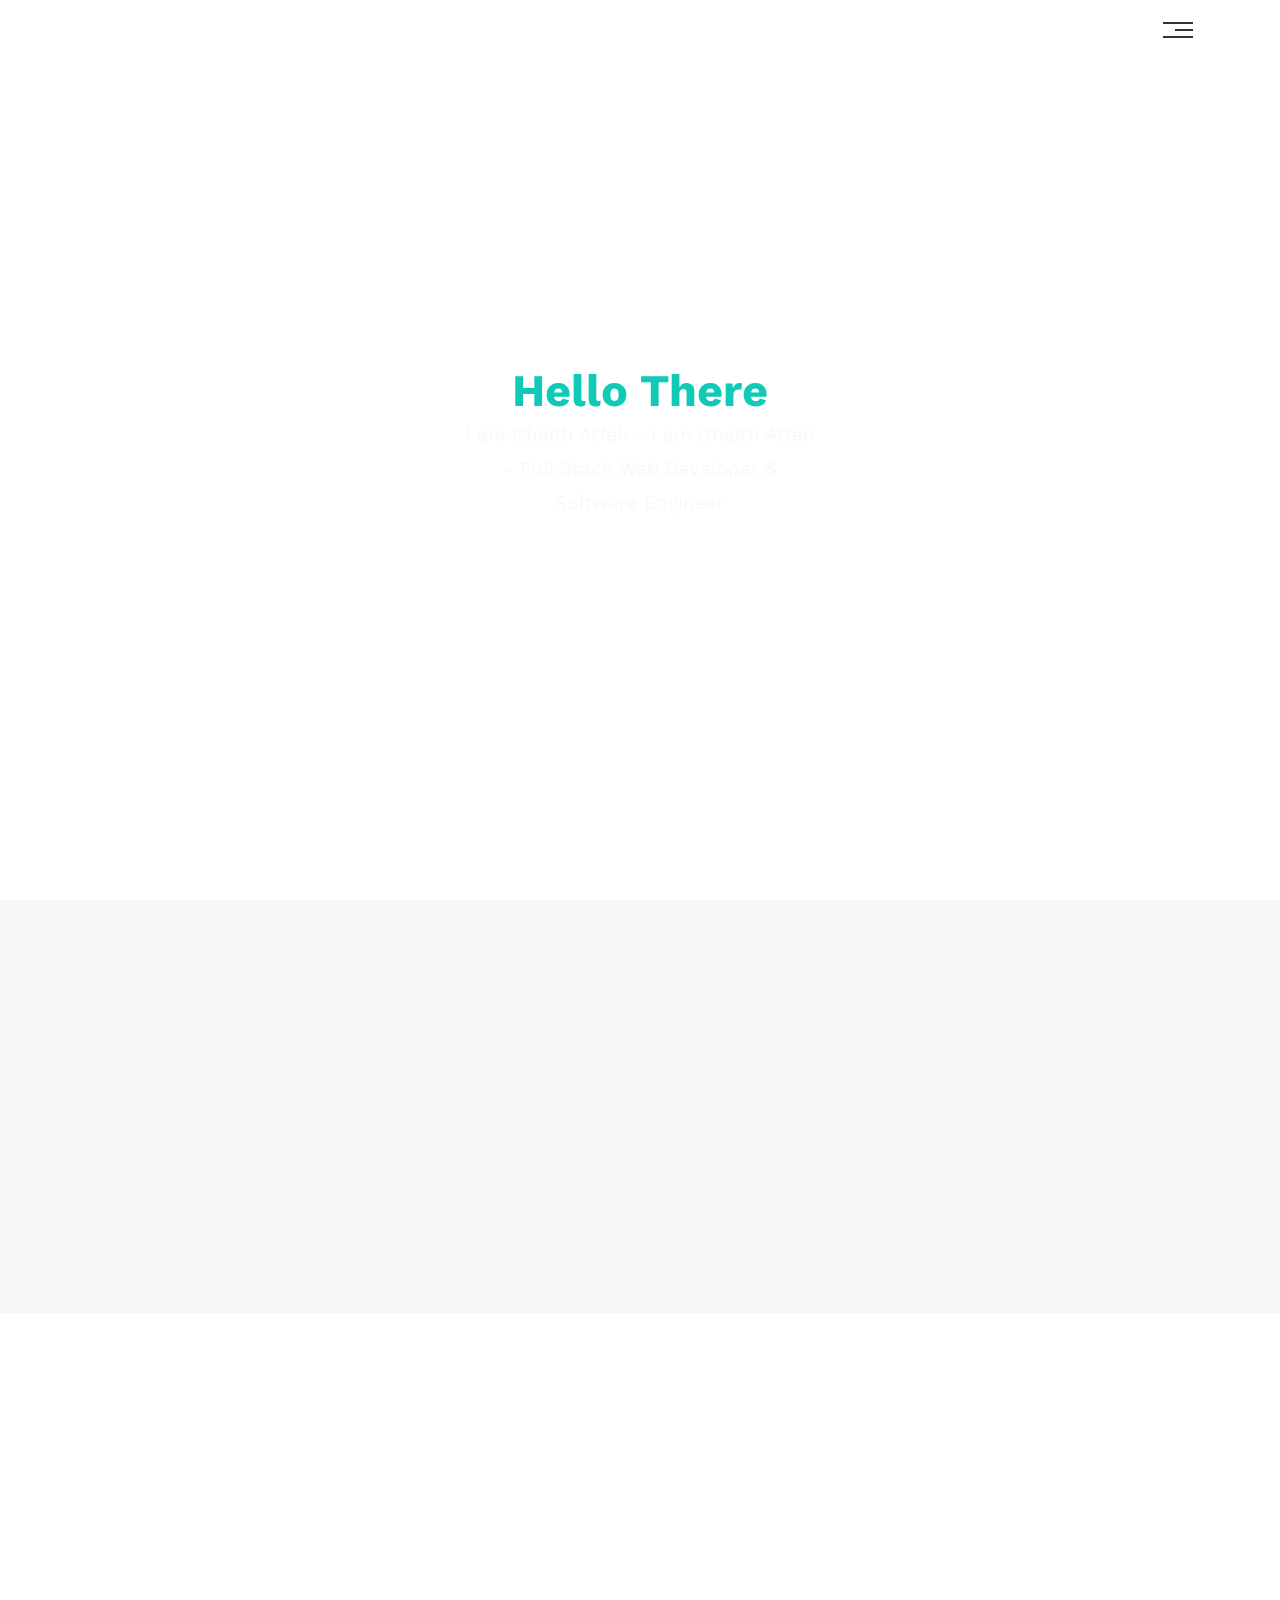
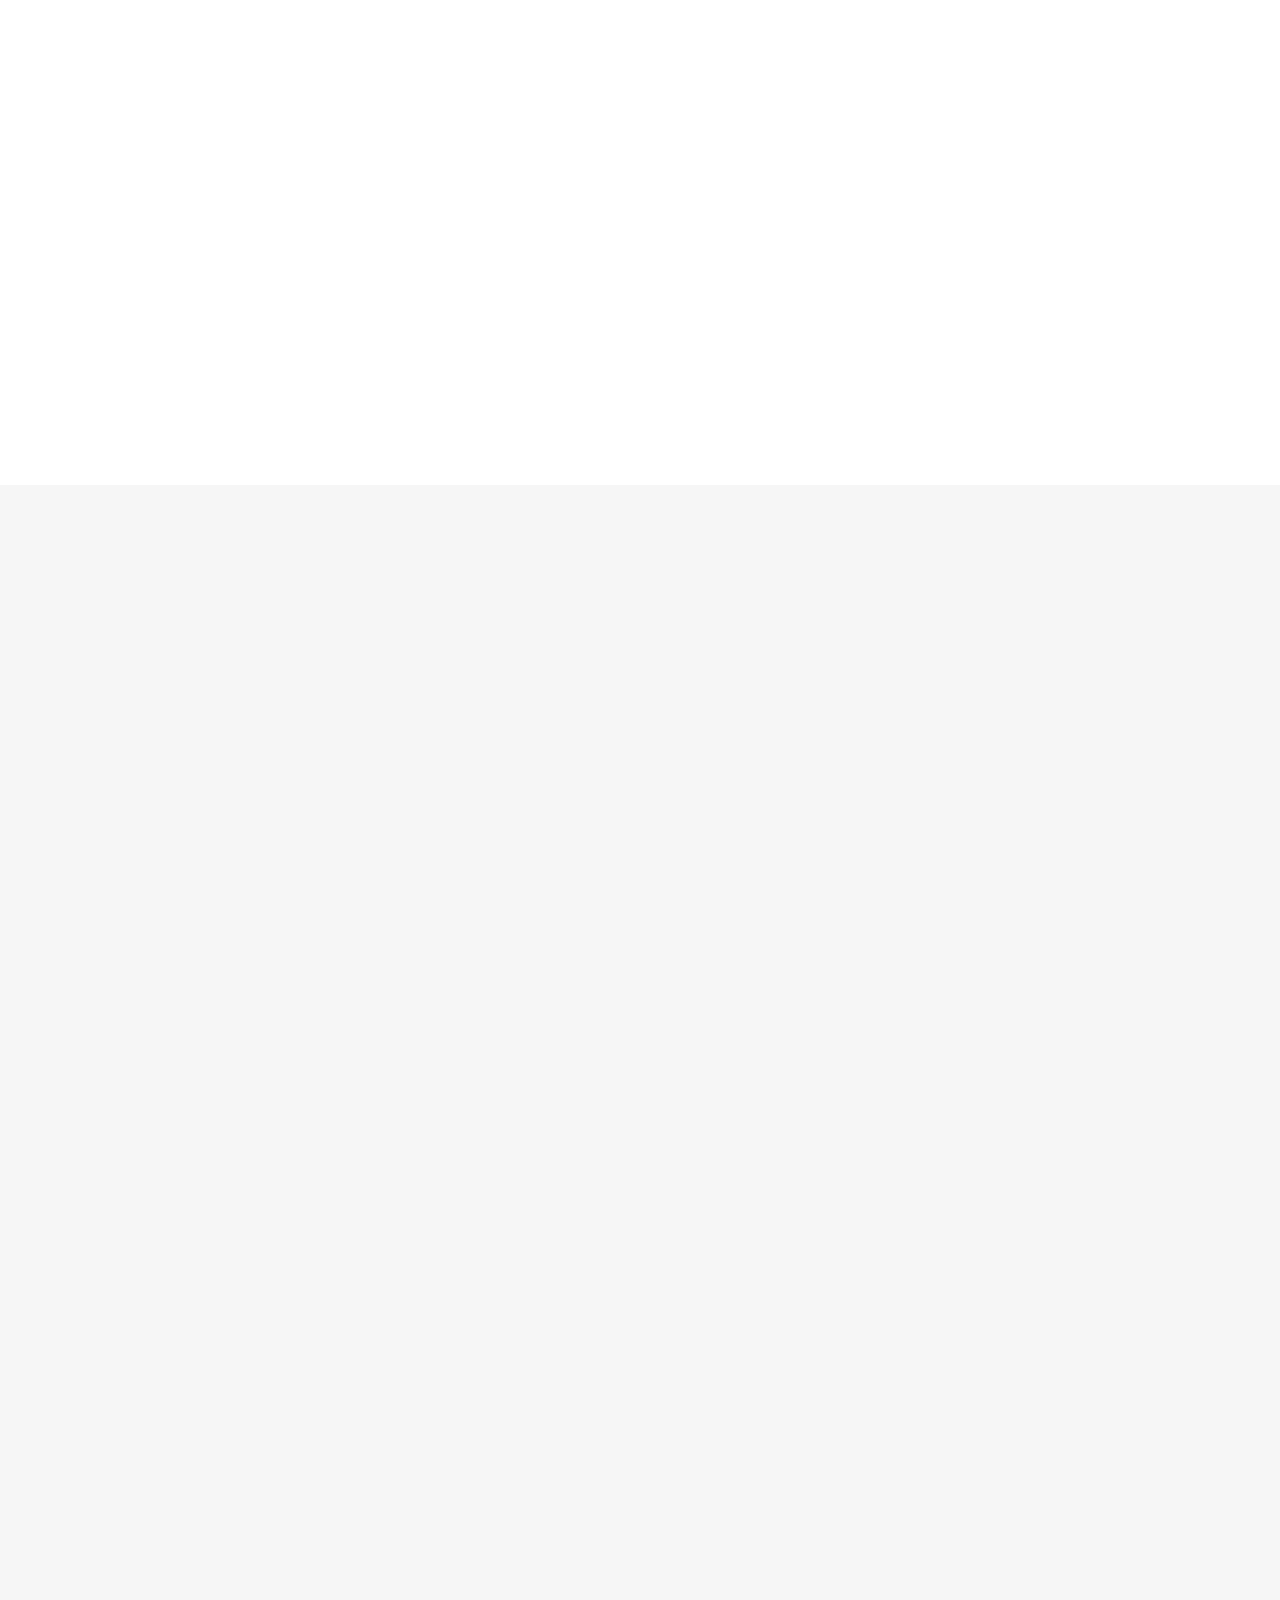
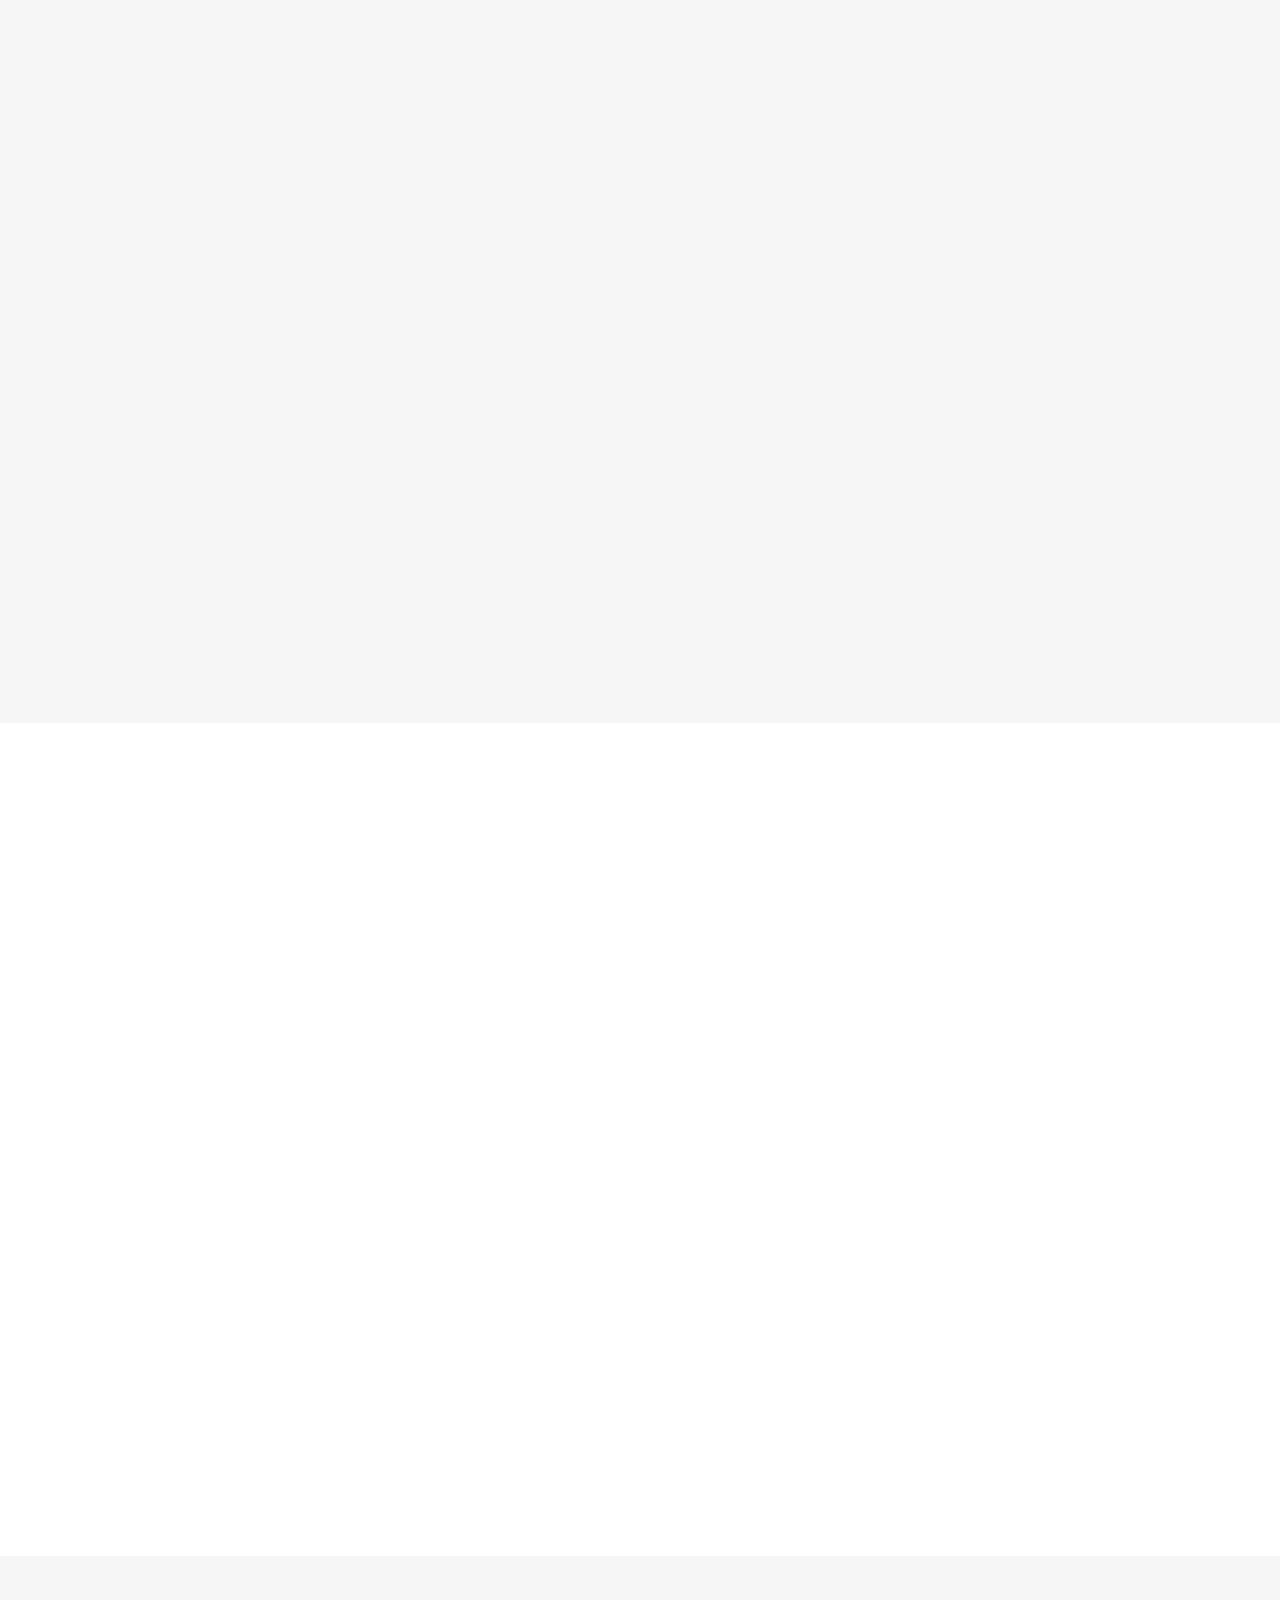
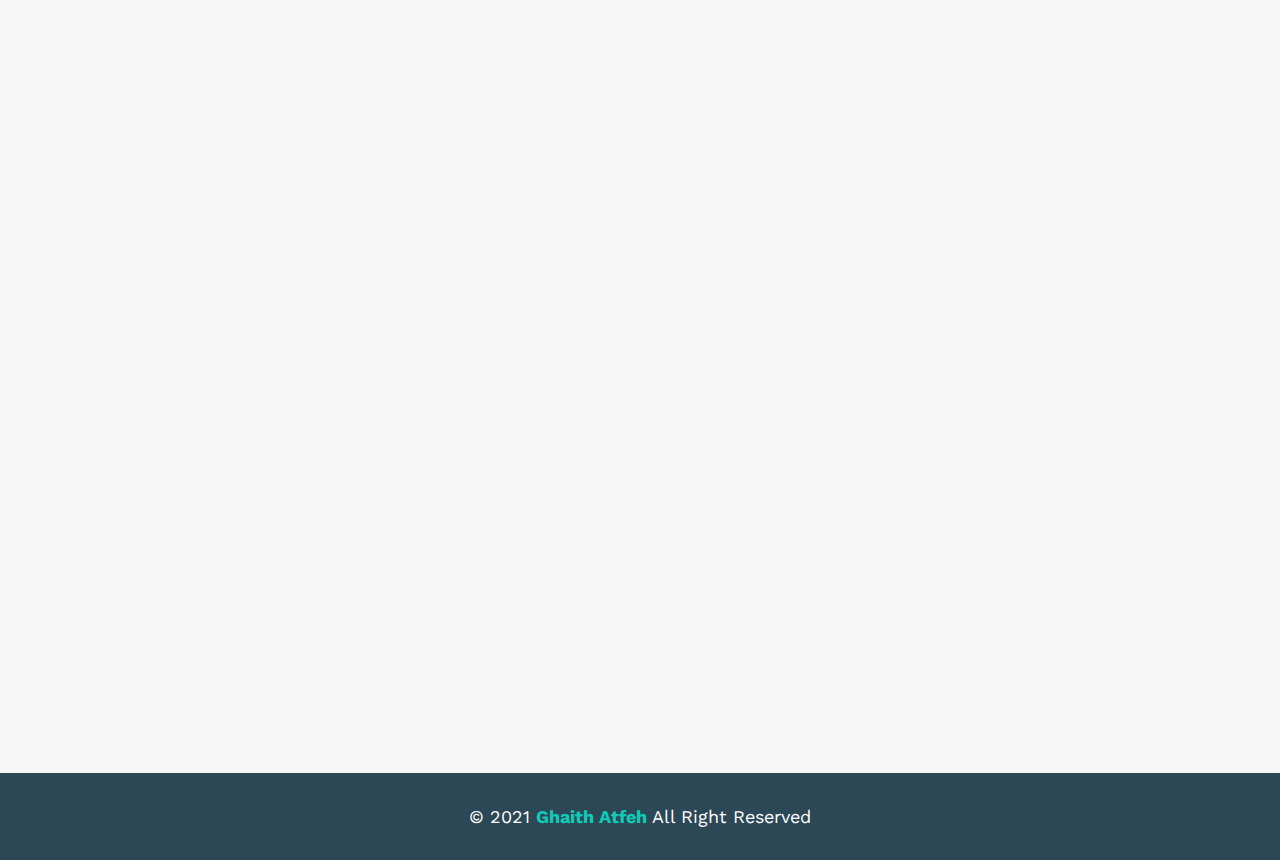
==== index.html @ ef1f1755 "Update index.html" ====
<!DOCTYPE html>
<html lang="en">

<head>
    <meta charset="UTF-8" />
    <meta http-equiv="X-UA-Compatible" content="IE=edge" />
    <meta name="viewport" content="width=device-width, initial-scale=1.0" />
    <title>Ghaith | Profile</title>
    <!-- Bootstrap -->
    <link href="https://cdn.jsdelivr.net/npm/bootstrap@5.1.3/dist/css/bootstrap.min.css" rel="stylesheet">
    <!-- css -->
    <link rel="stylesheet" href="css/stylesheet.css" />
    <!-- render -->
    <link rel="stylesheet" href="css/normalize.css" />
    <!-- font awesome library -->
    <link rel="stylesheet" href="css/all.min.css" />
    <!-- Google Fonts -->
    <link rel="preconnect" href="https://fonts.gstatic.com" />
    <link rel="preconnect" href="https://fonts.googleapis.com">
    <link href="https://fonts.googleapis.com/css2?family=Work+Sans:wght@200;300;400;500;600;700;800&display=swap"
        rel="stylesheet" />
    <link href="https://fonts.googleapis.com/css2?family=Almarai:wght@300;400&display=swap" rel="stylesheet">
    <!-- Google Fonts -->
    <link rel="stylesheet" href="https://unpkg.com/aos@next/dist/aos.css" />
</head>

<body>
    <!-- Loading animation -->
    <div class="loading-animation">
        <div>
            <div></div>
            <div></div>
            <div></div>
        </div>
    </div>
    <!-- Loading animation -->

    <!-- start header -->
    <div class="header" data-aos="fade-down">
        <div class="container">
            <a href="#top" style="height:30px"><img src="images/logo.svg" alt="" class="logo" /></a>
            <div class="links">
                <span class="icone">
                    <span></span>
                    <span id="secSpan"></span>
                    <span></span>
                </span>
                <ul>
                    <li><a href="#services">Services</a></li>
                    <li><a href="#portfolio">Protofolio</a></li>
                    <li><a href="#about">About</a></li>
                    <li><a href="#contact">Contact</a></li>
                </ul>
            </div>
        </div>
        <span class="progress-bar"></span>
    </div>
    <!-- end header -->

    <!-- start landing -->
    <div class="landing">
        <div class="intro-text">
            <h1 data-aos="fade-left">Hello There</h1>
            <p data-aos="fade-right">I am Ghaith Atfeh - I am Ghaith Atfeh - Full Stack Web Developer & Software Engineer</p>
        </div>
    </div>
    <!-- end landing -->
    <!-- start features -->
    <div class="features">
        <div class="container">
            <div class="feat" data-aos="fade-right">
                <i class="fas fa-magic fa-3x"></i>
                <h3>Tell Me Your Idea</h3>
                <p>
                    I Would Love To Value Your Ideas !<br>
                    contact me and you would be a part of me mission.
                </p>
            </div>
            <div class="feat" data-aos="fade-up">
                <i class="fas fa-gem fa-3x"></i>
                <h3>I Will Do All The Work</h3>
                <p>
                    All you have to do is give me the beginning of the work and I will give you the end.
                </p>
            </div>
            <div class="feat" data-aos="fade-left">
                <i class="fas fa-globe-asia fa-3x"></i>
                <h3>Your Product is Worldwide</h3>
                <p>
                    Go global with your new product and grow for the better.
                </p>
            </div>
        </div>
    </div>
    <!-- end features -->

    <!-- start services -->
    <div class="services" id="services">
        <div class="container">
            <h2 class="special-heading" data-aos="fade-up">Services</h2>
            <p data-aos="fade-up" data-aos-delay="300">Don't be busy, be productive</p>
            <div class="services-container">
                <div class="col">
                    <!-- start service -->
                    <div class="srv" data-aos="fade-right">
                        <i class="fas fa-palette fa-3x"></i>
                        <div class="text">
                            <h3>Graphic Design</h3>
                            <p>
                                Graphic design is the process of visual communication and
                                problem-solving using one or more of typography, photography
                                and illustration.
                            </p>
                        </div>
                    </div>
                    <!-- end service -->
                    <!-- start service -->
                    <div class="srv" data-aos="fade-left">
                        <i class="fab fa-android fa-3x"></i>
                        <!-- <i class="fas fa-gem fa-3x"></i> -->
                        <div class="text">
                            <h3>Android Development</h3>
                            <p>
                                process by which applications are created for devices running the Android operating
                                system.
                            </p>
                        </div>
                    </div>
                    <!-- end service -->
                </div>
                <div class="col">
                    <!-- start service -->
                    <div class="srv" data-aos="fade-right">
                        <i class="fas fa-vector-square"></i>
                        <div class="text">
                            <h3>Web Design</h3>
                            <p>
                                Web design encompasses many different skills and disciplines
                                in the production and maintenance of websites.
                            </p>
                        </div>
                    </div>
                    <!-- end service -->
                    <!-- start service -->
                    <div class="srv" data-aos="fade-left">
                        <i class="fas fa-pencil-ruler"></i>
                        <div class="text">
                            <h3>Web Development</h3>
                            <p>
                                Web development is a broad term for the work involved in
                                developing a web site for the Internet or an intranet.
                            </p>
                        </div>
                    </div>
                    <!-- end service -->
                </div>
                <div class="image" data-aos="zoom-out">
                    <img src="images/services.jpg" alt="" />
                </div>
            </div>
        </div>
    </div>
    <!-- end services -->

    <!-- start portfolio -->
    <div class="portfolio" id="portfolio">
        <div class="container">
            <h2 class="special-heading" data-aos="fade-up">Portfolio</h2>
            <p data-aos="fade-up" data-aos-delay="300">If you do it right, it will last forever.</p>
            <div class="portfolio-container" data-aos="zoom-in">
                <a class="project" href="https://iqch.org" target="_blank">
                    <img src="images/portfolio4.jpg" alt="project image" style="object-position: right;" />
                    <h3 style="font-family: 'Almarai', sans-serif;">جمعية الصداقة العراقية الصينية</h3>
                    <p>
                        Website with full control over the content through the dashboard, I developed the front end of
                        it and participated in
                        the development of the back end..
                    </p>
                </a>
                <a class="project" href="https://ghaithatfeh.github.io/crisper/" target="_blink">
                    <img src="images/crisper.jpg" alt="project image" />
                    <h3>Crisper Restaurant</h3>
                    <p>
                        I developed this website for restaurant in KSA, Technologies used: HTML, CSS, Bootstrap 5,
                        JavaScript and Jquery in Frontend, PHP and mySQL in Backend.
                    </p>
                </a>
                <a class="project" href="#">
                    <img src="images/portfolio3.jpg" alt="project image" />
                    <h3>Morsbach Maschinenbau GmbH</h3>
                    <p>
                        Website for a mechanical company, full control of the content through the dashboard, displaying
                        products and send orders, I designed and developed for the frontend and backend.
                    </p>
                </a>
                <a class="project" href="https://ghaithatfeh.github.io/kasper-template/" target="_blank">
                    <img src="images/kasper-templet.jpg" alt="project image" />
                    <h3>Kasper Template</h3>
                    <p>
                        HTML & CSS Template for company specialized in software and design services.
                    </p>
                </a>
                <a class="project" href="https://ghaithatfeh.github.io/galaxy/" target="_blink">
                    <img src="images/galaxy.jpg" alt="project image" />
                    <h3>Galaxy Chocolate Template</h3>
                    <p>
                        Template for Chocolate Factory, multi pages and responsive design, using
                        HTML/CSS/Bootstrap 3/JavaScript.
                    </p>
                </a>
                <a class="project" href="#" data-bs-toggle="modal" data-bs-target="#img-modal">
                    <img src="images/certification3.png" alt="project image" />
                    <h3 style="line-height: 1.5;">Certificate Of Appreciation</h3>
                    <p>
                        Certificate of appreciation from the Alawael company I work for as a front-end developer
                    </p>
                </a>
                <a class="project" href="https://www.freecodecamp.org/certification/ghaith-atfeh/responsive-web-design"
                    target="_blink">
                    <img src="images/certification1.jpg" alt="project image" />
                    <h3 style="line-height: 1.5;">Responsive Web Design Certification</h3>
                    <p>
                        Developer Certification, representing approximately 300 hours of coursework.
                    </p>
                </a>
                <a class="project"
                    href="https://www.freecodecamp.org/certification/ghaith-atfeh/javascript-algorithms-and-data-structures"
                    target="_blink">
                    <img src="images/certification2.jpg" alt="project image" />
                    <h3 style="line-height: 1.5;">JavaScript Algorithms and Data Structures</h3>
                    <p>
                        Developer Certification, representing approximately 300 hours of coursework.
                    </p>
                </a>
            </div>
        </div>
    </div>
    <!-- end portfolio -->

    <!-- start modal -->
    <div id="img-modal" class="modal fade" tabindex="-1">
        <div class="modal-dialog modal-dialog-centered modal-lg">
            <div class="modal-content">
                <img src="images/certification3.png" alt="project image" />
            </div>
        </div>
    </div>
    <!-- end modal -->

    <!-- start about -->
    <div class="about" id="about">
        <div class="container">
            <div class="special-heading" data-aos="fade-up">About</div>
            <p data-aos="fade-up" data-aos-delay="300">Less is more work</p>
            <div class="about-container">
                <div class="image" data-aos="zoom-out">
                    <img src="images/about.jpg" alt="" />
                </div>
                <div class="text">
                    <p data-aos="fade-up">
                        An ambitious person with high organizational abilities, I am seriously looking for an
                        entrepreneurial job to gain hands-on experience in the IT field, specializing in software
                        development and web development.
                    </p>
                    <hr data-aos="fade-left" />
                    <p data-aos="fade-up">
                        I graduated from Damascus University in the field of information technology, and I
                        gained good experience while working on college projects, Now I work as Full Stack Developer
                        for tow companies, I have good experance in frontend technologies (HTML, CSS, JavaScript,
                        Jquery, Bootstrap, AJAX, ReactJS) and in backend technologies (PHP, mySql, Yii2, Laravel).
                        My next goals are to study a Masters in Web Technologies (MWT) at the Syrian Virtual University
                        (SVU) and develop myself in this field.
                    </p>
                </div>
            </div>
        </div>
    </div>
    <!-- end about -->

    <!-- start contact -->
    <div class="contact" id="contact">
        <div class="container">
            <div class="special-heading" data-aos="fade-up">Contact</div>
            <p data-aos="fade-up" data-aos-delay="300">We are born to create</p>
            <div class="contact-container" data-aos="zoom-in">
                <div class="main">
                    <img src="images/person-blue-shirt.png" alt="." />
                    <div>
                        <h1>Ghaith Atfeh</h1>
                        <p>Full Stack Developer</p>
                    </div>
                    <hr />
                    <a href="https://www.facebook.com/ghaith.atfeh0" target="blank">
                        <p>Facebook</p>
                        <p>ghaith.atfeh0</p>
                    </a>
                    <a href="https://www.linkedin.com/in/ghaith-atfeh/" target="blank">
                        <p>Linkedin</p>
                        <p>ghaith-atfeh</p>
                    </a>
                    <a href="mailto:a89ghaith@gmail.com">
                        <p>Gmail</p>
                        <p>a89ghaith</p>
                    </a>
                </div>
            </div>
        </div>
    </div>
    <!-- end contact -->

    <!-- start footer -->
    <div class="footer">
        © 2021 <span>Ghaith Atfeh</span> All Right Reserved
    </div>
    <!-- end footer -->

    <!-- /////////////////////////////////////////////secrpt -->
    <script src="https://cdn.jsdelivr.net/npm/bootstrap@5.1.3/dist/js/bootstrap.bundle.min.js"></script>
    <script src="https://unpkg.com/aos@next/dist/aos.js"></script>
    <script>
        //animation library
        AOS.init({
            delay: 40,
            duration: 1200,
            easing: 'ease-in-out'
        });

        // progress-bar
        window.onscroll = () => {
            let maxY = document.documentElement.scrollHeight - document.documentElement.clientHeight; // to know how much is max length of full doc.
            let x = document.querySelector('.progress-bar');
            x.style.width = `${(this.scrollY * 100) / maxY}%`;
        }

        //loading-animation
        window.addEventListener("load", () => {
            document.querySelector(".loading-animation").style.display = "none";
            document.documentElement.style.overflowY = "inherit";
        });

        //open minue
        document.querySelector(".links").addEventListener("click", linksClick);
        function linksClick() {
            let displayState = document.querySelector("ul").style.display;
            document.querySelector("ul").style.display = displayState == 'none' ? 'block' : 'none';
            document.querySelector("#secSpan").style.width = displayState == 'none' ? '100%' : '50%';
        }
        document.body.addEventListener("click", bodyClick, true);
        function bodyClick() {
            let displayState = document.querySelector("ul").style.display;
            document.querySelector("ul").style.display = displayState == 'block' ? 'none' : 'none';
            document.querySelector("#secSpan").style.width = displayState == 'block' ? '50%' : '50%';
        }
    </script>
</body>

</html>
---- css/stylesheet.css ----
/* start variables */
:root {
  --main-color: #10cab7;
  --second-color: #2c4755;
}
/* end variables */
/* star global rules */
* {
  -webkit-box-sizing: border-box;
  -moz-box-sizing: border-box;
  box-sizing: border-box;
}
html {
  scroll-behavior: smooth;
  overflow-x: hidden;
  overflow-y: hidden;
}
body {
  font-family: "Work Sans", sans-serif;
  overflow-x: hidden;
}
.container {
  padding-left: 15px;
  padding-right: 15px;
  margin-left: auto;
  margin-right: auto;
}
/* small */
@media (min-width: 768px) {
  .container {
    width: 750px;
  }
}
/* medium */
@media (min-width: 992px) {
  .container {
    width: 970px;
  }
}
/* large */
@media (min-width: 1200px) {
  .container {
    width: 1170px;
  }
}

.special-heading {
  font-size: 100px;
  font-weight: 800;
  text-align: center;
  color: #ebeced;
  margin: 0;
  letter-spacing: -3px;
}
.special-heading + p {
  text-align: center;
  margin-top: -30px;
  color: #797979;
  font-size: 20px;
}
@media (max-width: 767px) {
  .special-heading {
    font-size: 60px;
  }
  .special-heading + p {
    margin-top: -20px;
  }
}
/* loading animation */
.loading-animation {
  height: 100vh;
  width: 100vw;
  position: fixed;
  display: flex;
  justify-content: center;
  align-items: center;
  background-color: #333;
  z-index: 5;
}
.loading-animation > div {
  display: flex;
}
.loading-animation > div * {
  width: 30px;
  height: 30px;
  background-color: var(--main-color);
  border-radius: 50%;
  animation: animat 0.6s infinite alternate;
  margin: 5px;
}
.loading-animation > div div:nth-child(2) {
  animation-delay: 0.2s;
}
.loading-animation > div div:last-child {
  animation-delay: 0.4s;
}

@keyframes animat {
  to {
    opacity: 0.1;
    transform: translateY(-40px);
  }
}

/* Scroll Bar */
::-webkit-scrollbar{
  width: 12px;
}
::-webkit-scrollbar-track{
  background-color: #f6f6f6;
  border-radius: 30px;
}
::-webkit-scrollbar-thumb{
  background-color: rgb(16 202 183 / 40%);
  border-radius: 30px;
}
::-webkit-scrollbar-thumb:hover{
  background-color: var(--main-color);
}
/* end global rules */
/* start header */
.header {
  padding: 15px;
  position: fixed;
  width: 100%;
  background-color: white;
  z-index: 1;
}
.header .container {
  display: flex;
  justify-content: space-between;
  align-items: center;
}
.header .logo {
  width: 43px;
}
.header .links {
  position: relative;
  cursor: pointer;
}
/* .header .links:hover .icone span:nth-child(2) {
  width: 100%;
} */
.header .links .icone {
  width: 35px;
  display: flex;
  flex-wrap: wrap;
  justify-content: flex-end;
  transition: 0.3s;
  border-radius: 5px;
}
.header .links .icone span {
  background-color: #333;
  margin: 2.5px;
  height: 2px;
}
.header .links .icone span:first-child {
  width: 100%;
}
.header .links .icone span:nth-child(2) {
  width: 50%;
  transition: 0.7s;
}
.header .links .icone span:last-child {
  width: 100%;
}
/*  */
.header .links ul {
  margin: 0;
  padding: 0;
  list-style: none;
  position: absolute;
  right: 0;
  top: calc(100% + 20px);
  background-color: #f6f6f6;
  min-width: 200px;
  display: none;
}
/* .header .links:hover ul {
  display: block;
  z-index: 1;
} */
/* رسم السهم */
.header .links ul{
  box-shadow: 0 0 8px #ddd;
}
.header .links ul::before {
  content: "";
  border-style: solid;
  border-width: 10px;
  border-color: transparent transparent #f6f6f6 transparent;
  position: absolute;
  right: 10px;
  top: -20px;
}
.header .links ul li a {
  display: block;
  padding: 15px;
  text-decoration: none;
  color: #333;
  transition: 0.5s;
}
.header .links ul li:not(:last-child) a {
  border-bottom: 1px solid rgba(187, 187, 187, 0.274);
}
.header .links ul li a:hover {
  padding-left: 26px;
  color: var(--main-color);
}

/* progress-bar */
.progress-bar{
  background-color: var(--main-color);
  height: 3px;
  position: absolute;
  bottom: 0;
  left: 0;
}
/* end header */
/* start landing */
.landing {
  background-image: url(../images/landing.jpg);
  background-size: cover;
  background-position-x: center;
  background-attachment: fixed;
  height: 100vh;
}
@media (max-width: 768px) {
  .landing {
    background-attachment: unset;
  }
}
.landing .intro-text {
  position: absolute;
  top: 50%;
  left: 50%;
  text-align: center;
  width: 360px;
  max-width: 100%;
  transform: translate(-50%, -50%);
}
.landing .intro-text h1 {
  margin: 0;
  font-weight: bold;
  font-size: 45px;
  color: var(--main-color);
}
.landing .intro-text p {
  font-size: 19px;
  line-height: 1.8;
  color: #f6f6f6c0;
}
/* end landing */
/* start features */
.features {
  padding-top: 60px;
  padding-bottom: 60px;
  background-color: #f6f6f6;
}
.features .container {
  display: grid;
  grid-template-columns: repeat(auto-fill, minmax(300px, 1fr));
  grid-gap: 40px;
}
.features .feat {
  padding: 20px;
  text-align: center;
}
.features .feat i {
  color: var(--main-color);
}
.features .feat h3 {
  font-weight: 800;
  margin: 30px 0;
}
.features .feat p {
  line-height: 1.8;
  color: #777;
  font-size: 17px;
}
/* end features */
/* start services */
.services {
  padding-top: 60px;
  padding-bottom: 60px;
}
.services-container {
  display: grid;
  grid-template-columns: repeat(auto-fill, minmax(300px, 1fr));
  grid-gap: 30px;
  margin-top: 100px;
}
.services .services-container .srv {
  display: flex;
  margin-bottom: 40px;
}
.services-container .col .srv i {
  flex-basis: 60px;
  font-size: 35px;
  color: var(--main-color);
}
.services-container .col .srv .text {
  flex: 1;
}
.services-container .col .srv .text h3 {
  margin: 0 0 20px;
}
.services-container .col .srv .text p {
  color: #444;
  font-weight: 300;
  line-height: 1.6;
}
/* تظبيط الصورة */
.services-container .image img {
  width: 260px;
  position: relative;
  right: -70px;
}
.services-container .image {
  position: relative;
}
.services-container .image::before {
  content: "";
  width: 100px;
  height: 450px;
  background-color: var(--second-color);
  position: absolute;
  right: -40px;
  top: -50px;
}
@media (max-width: 767px) {
  .services .services-container .srv {
    flex-direction: column;
    text-align: center;
  }
}
@media (max-width: 1199px) {
  .services-container .image {
    display: none;
  }
}
/* end services */
/* start portfolio */
.portfolio {
  background-color: #f6f6f6;
  padding-top: 60px;
  padding-bottom: 60px;
}
.portfolio .portfolio-container {
  display: grid;
  grid-template-columns: repeat(auto-fill, minmax(300px, 1fr));
  grid-gap: 35px;
  margin-top: 90px;
}
.portfolio .portfolio-container .project {
  background-color: white;
  box-shadow: 0 0 10px 2px #7979797c;
  transition: 0.5s;
  text-decoration: none;
}
.portfolio .portfolio-container .project:hover {
  transform: translateY(-25px);
}
.portfolio .portfolio-container .project img {
  width: 100%;
  min-height: 283px;
}
.portfolio-container h3 {
  padding-left: 20px;
  padding-right: 20px;
  color: #000;
}
.portfolio-container p {
  padding-left: 20px;
  padding-right: 20px;
  color: #777;
  font-weight: 400;
  line-height: 1.6;
}
.project > img{
  object-fit: cover;
}
/* end portfolio */
/* start about */
.about {
  padding-top: 60px;
  padding-bottom: 100px;
}
.about-container {
  margin-top: 90px;
  display: flex;
  flex-wrap: wrap;
  justify-content: space-between;
}
.about-container .image img {
  width: 250px;
}
.about-container .image {
  position: relative;
}
.about-container .image::after {
  content: "";
  height: 470px;
  width: 100px;
  background: linear-gradient(to bottom, #e4e4e4 60%, #5c544d);
  position: absolute;
  left: -50px;
  top: -50px;
  z-index: -1;
}
.about-container .image::before {
  content: "";
  height: 250px;
  width: 80px;
  border-left: 80px solid var(--main-color);
  border-bottom: 90px solid var(--main-color);
  position: absolute;
  top: -50px;
  right: -110px;
  z-index: -1;
}
.about-container .text {
  flex-basis: calc(100% - 500px);
}
.about-container .text p {
  padding: 0 0 30px;
  font-size: 16;
  font-weight: 700;
  line-height: 30px;
}
.about-container .text p:last-child {
  font-weight: 300;
  color: #777;
}
.about-container hr {
  width: 50%;
  display: inline-block;
  background-color: #10cab7;
  height: 2px;
  border: 0;
}
@media (max-width: 992px) and (min-width: 500px) {
  .about {
    padding-bottom: 60px;
  }
  .about-container {
    flex-direction: column;
    align-items: center;
  }
  .about-container .image {
    margin-top: 50px;
  }
  .about-container .text {
    margin-top: 70px;
    text-align: center;
  }
  .about-container hr {
    width: 80%;
  }
}
@media (max-width: 500px) {
  .about {
    padding-bottom: 60px;
  }
  .about-container {
    flex-direction: column;
    align-items: center;
  }
  .about-container hr {
    width: 80%;
  }
  .about-container .text {
    margin-top: 50px;
    text-align: center;
  }
  .about-container .image::before {
    display: none;
  }
  .about-container .image::after {
    display: none;
  }
}
/* end about */
/* start contact */
.contact {
  padding-top: 60px;
  padding-bottom: 100px;
  background-color: #f6f6f6;
}
.contact-container {
  margin-top: 60px;
  display: flex;
  justify-content: center;
}
.main {
  background-color: white;
  margin-top: 116.5px;
  height: 330px;
  width: 450px;
  box-shadow: 0px 0px 5px 2px rgb(228, 228, 228);
  display: flex;
  flex-direction: column;
  align-items: center;
  border-radius: 7px;
  padding-top: 1%;
  position: relative;
}
.main::before {
  content: "A+";
  height: 28px;
  width: 28px;
  background: #2c4755ee;
  position: absolute;
  right: 13px;
  bottom: -25px;
  padding: 6.5px;
  border-radius: 20%;
  color: white;
  font-weight: bold;
  font-size: 21px;
  text-align: center;
}
.main img {
  position: absolute;
  top: -110px;
}
.contact-container h1 {
  margin-bottom: 5%;
  color: #2c4755ee;
}
.contact-container h1 + p {
  text-align: center;
  padding: 0;
  margin: 0;
  font-weight: 300;
  color: rgb(133, 133, 133);
}
.main hr {
  margin: 16px 0px;
  width: 85%;
  height: 2px;
  border: 0;
  background: #dfdede;
}
.contact-container a {
  text-decoration: none;
  background-color: #eeeded8f;
  display: flex;
  width: 86%;
  padding-left: 10px;
  padding-right: 10px;
  justify-content: space-between;
  border-radius: 7px;
  color: #000;
  background-image: linear-gradient(
    to right,
    #eeeded8f,
    #eeeded8f,
    var(--main-color)
  );
  background-size: 200%;
  transition: 0.7s;
}
.contact-container a p:first-child {
  font-weight: 500;
}
.contact-container a:nth-of-type(2) {
  margin: 10px 0;
}
.contact-container a:hover {
  background-position: right;
}
@media (max-width: 400px) {
  .main {
    width: 350px;
  }
}
/* end contact */
/* start footer */
.footer {
  padding: 30px 10px;
  background-color: var(--second-color);
  color: white;
  text-align: center;
  font-size: 18px;
}
.footer span {
  color: var(--main-color);
  font-weight: bold;
}
/* end footer */
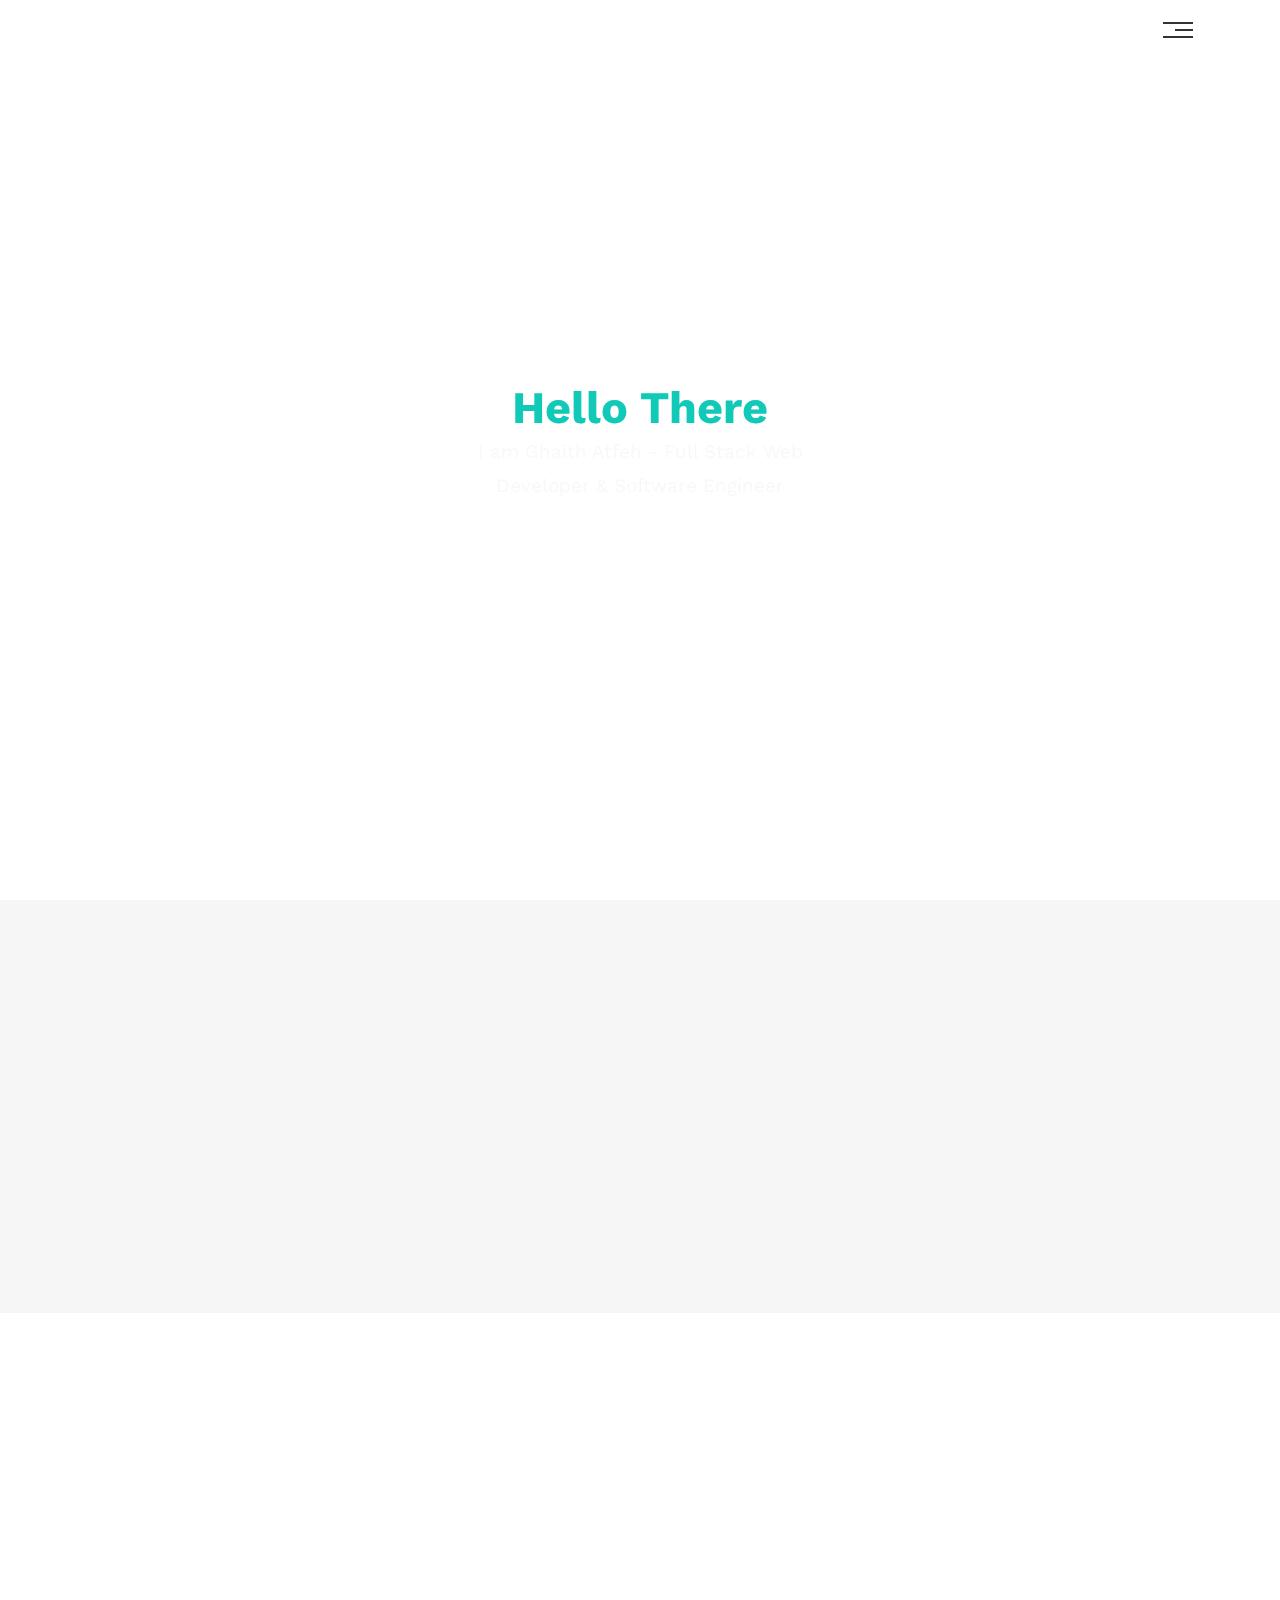
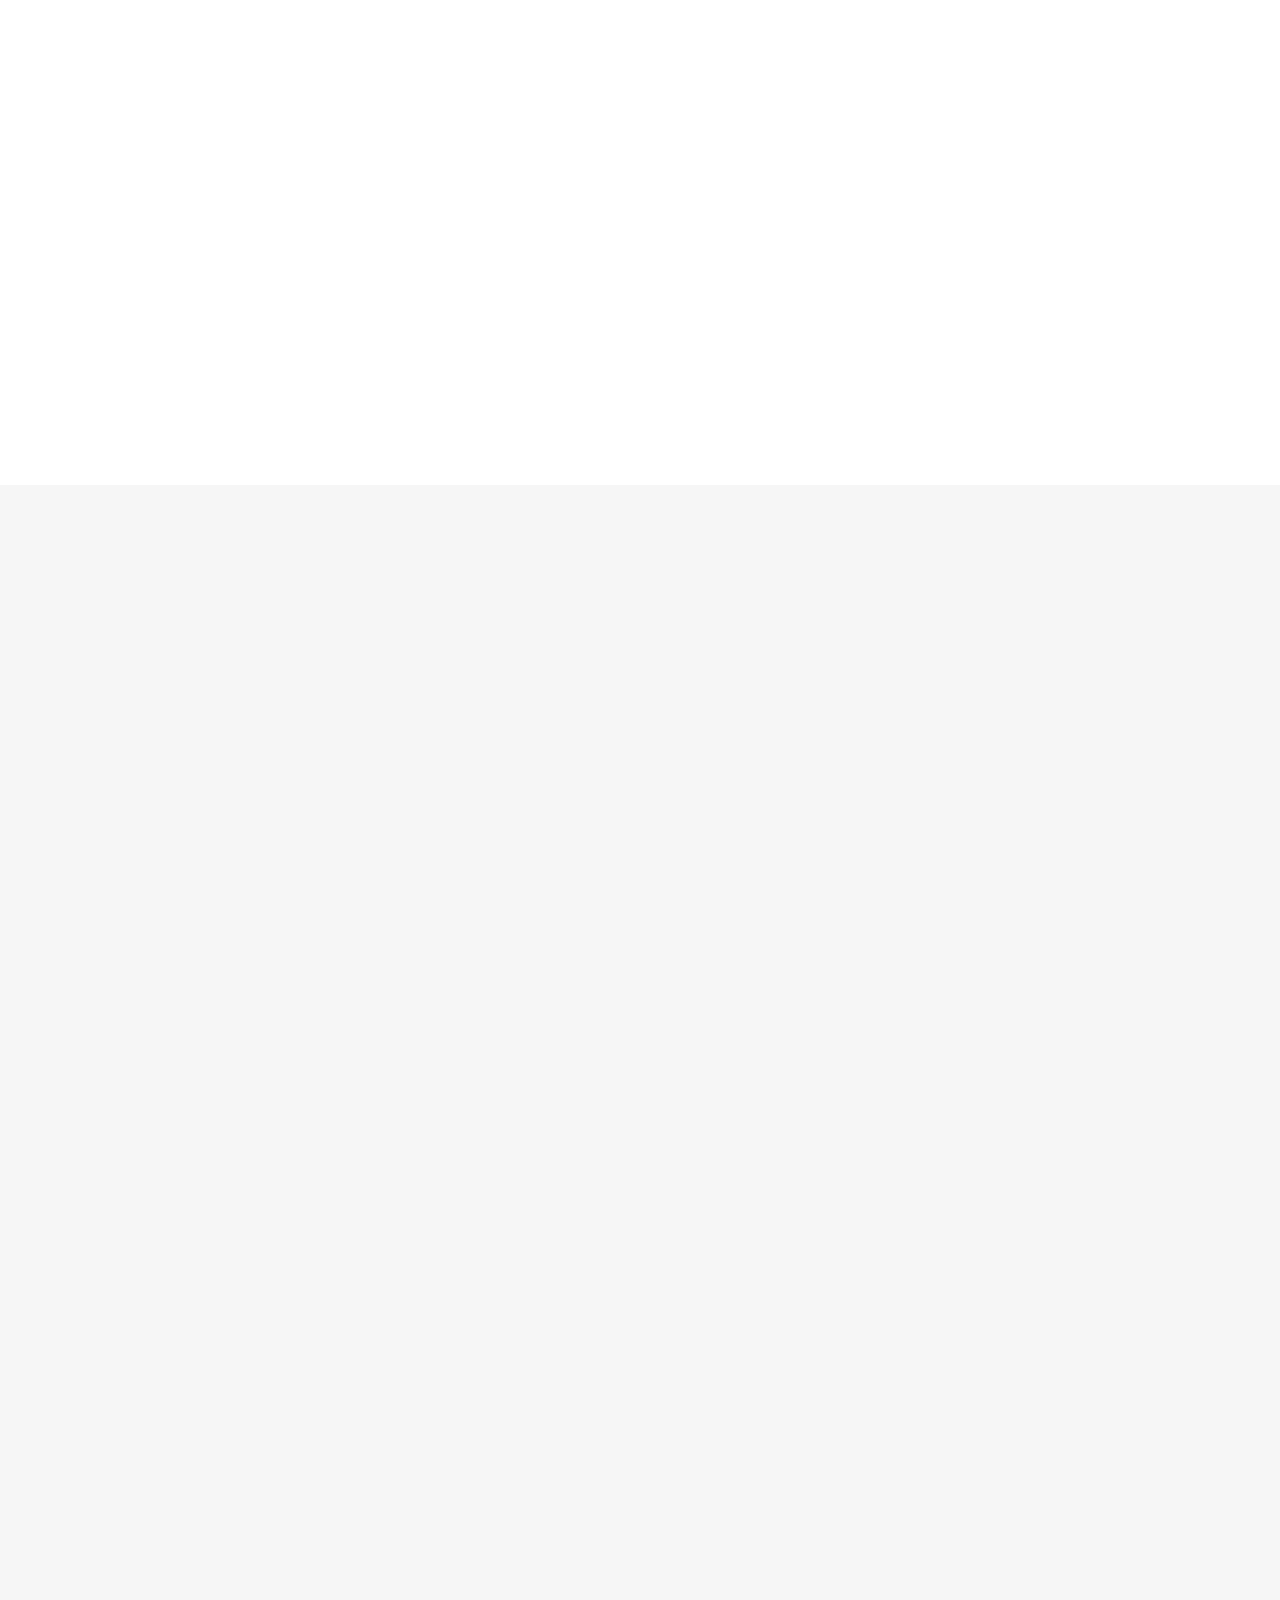
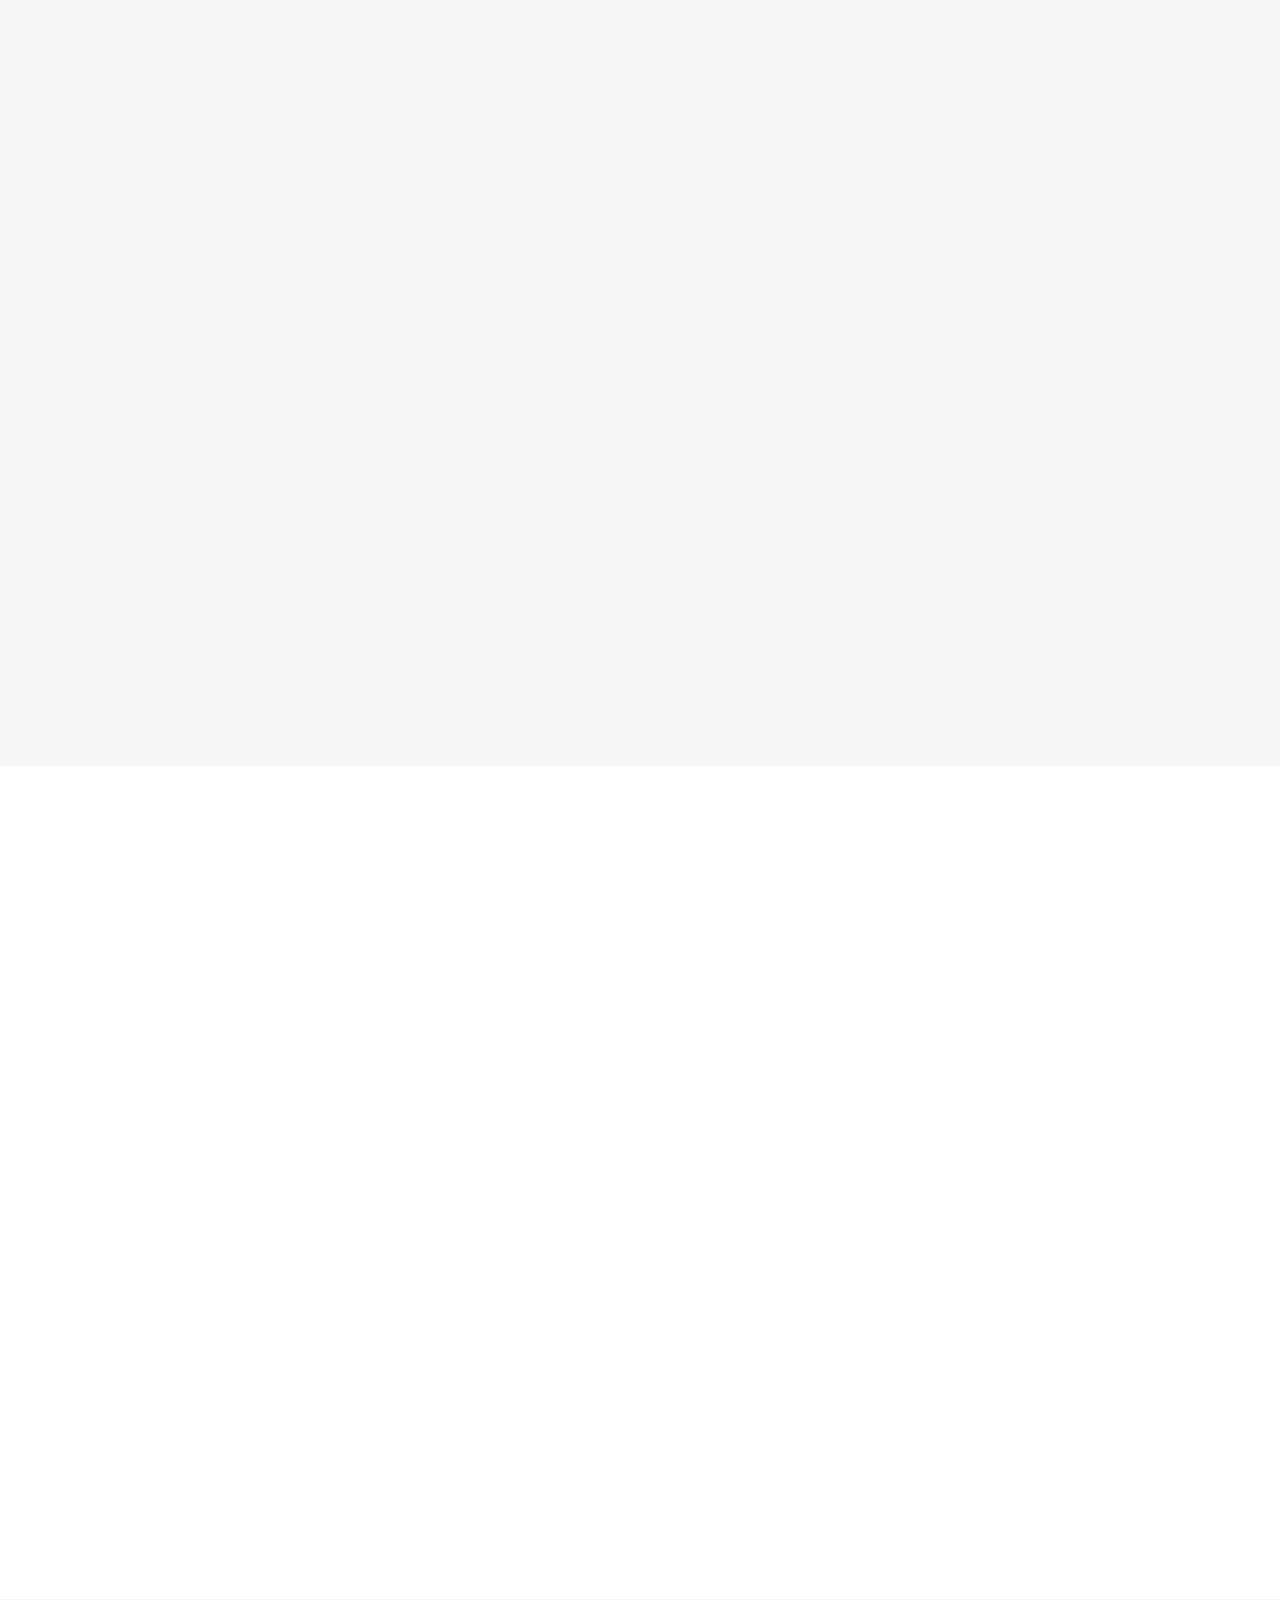
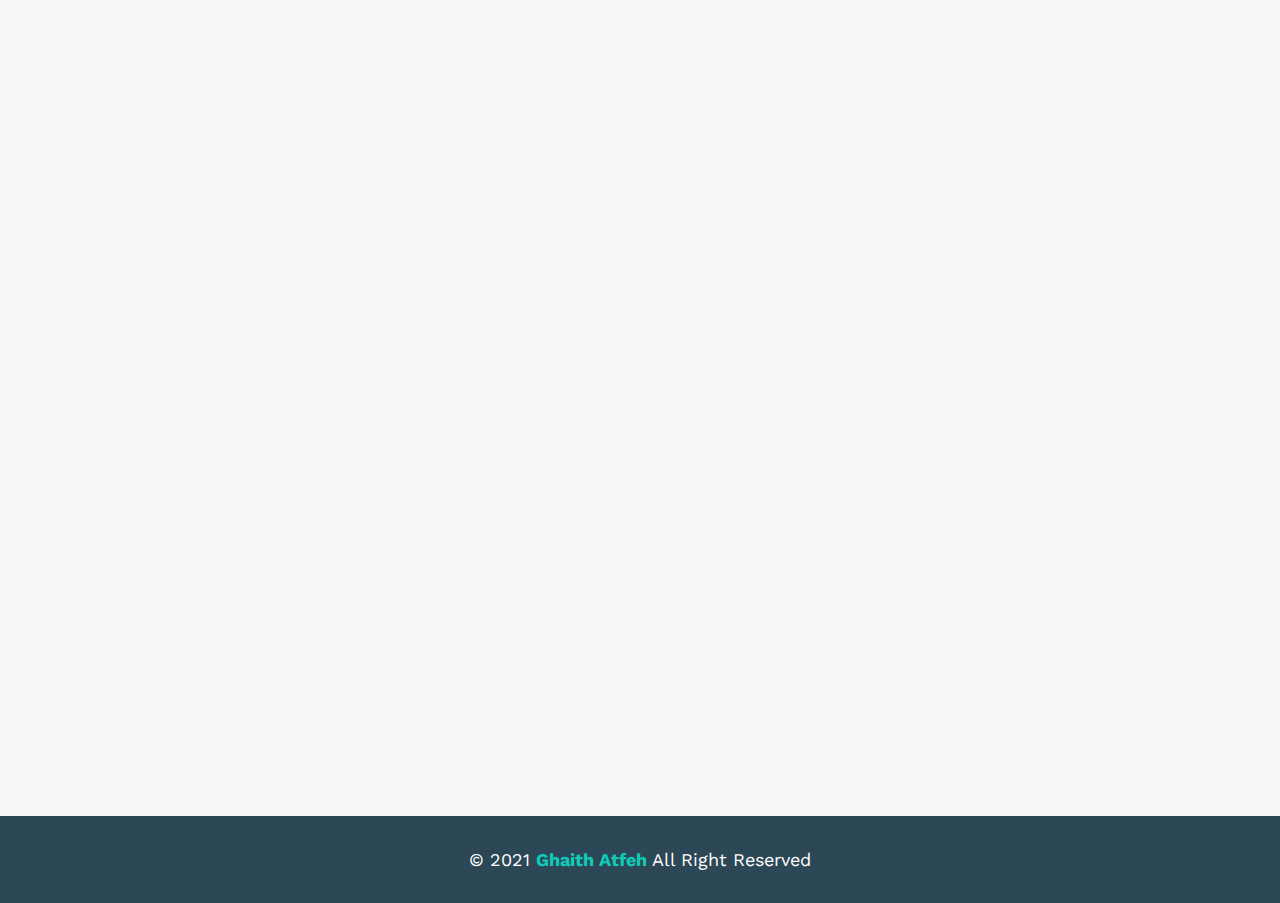
==== commit 7e30e217: "asd" ====
--- a/index.html
+++ b/index.html
@@ -22,6 +22,16 @@
     <link href="https://fonts.googleapis.com/css2?family=Almarai:wght@300;400&display=swap" rel="stylesheet">
     <!-- Google Fonts -->
     <link rel="stylesheet" href="https://unpkg.com/aos@next/dist/aos.css" />
+    <style>
+        .contact a>p {
+            margin: 0;
+        }
+
+        .main::before {
+            height: 39px;
+            width: 41px;
+        }
+    </style>
 </head>
 
 <body>
@@ -61,7 +71,7 @@
     <div class="landing">
         <div class="intro-text">
             <h1 data-aos="fade-left">Hello There</h1>
-            <p data-aos="fade-right">I am Ghaith Atfeh - I am Ghaith Atfeh - Full Stack Web Developer & Software Engineer</p>
+            <p data-aos="fade-right">I am Ghaith Atfeh - Full Stack Web Developer & Software Engineer</p>
         </div>
     </div>
     <!-- end landing -->
@@ -168,6 +178,14 @@
             <h2 class="special-heading" data-aos="fade-up">Portfolio</h2>
             <p data-aos="fade-up" data-aos-delay="300">If you do it right, it will last forever.</p>
             <div class="portfolio-container" data-aos="zoom-in">
+                <a class="project" href="https://wasset-demo.ghaith-atfeh.tech/" target="_blank">
+                    <img src="images/wasset.png" alt="project image" />
+                    <h3 style="font-family: 'Almarai', sans-serif;">منصة وسيط للأعمال المستقلة</h3>
+                    <p>
+                        Al Waseet is an Arab platform that helps business owners to access the best
+                        professional freelance workers to contract with them to do business and projects online.
+                    </p>
+                </a>
                 <a class="project" href="https://iqch.org" target="_blank">
                     <img src="images/portfolio4.jpg" alt="project image" style="object-position: right;" />
                     <h3 style="font-family: 'Almarai', sans-serif;">جمعية الصداقة العراقية الصينية</h3>
@@ -185,7 +203,16 @@
                         JavaScript and Jquery in Frontend, PHP and mySQL in Backend.
                     </p>
                 </a>
-                <a class="project" href="#">
+                <a class="project" href="https://money-management.ghaith-atfeh.tech/" target="_blank">
+                    <img src="images/money-management.png" alt="project image" />
+                    <h3 style="font-family: 'Almarai', sans-serif;">Money Management System</h3>
+                    <p>
+                        Light accounting web application for recording financial transactions (incoming - outcoming) and
+                        giving chart reports, supports both English and Arabic
+                        languages, developed using Yii2 Framework.
+                    </p>
+                </a>
+                <a class="project" href="http://mmb-demo.ghaith-atfeh.tech/">
                     <img src="images/portfolio3.jpg" alt="project image" />
                     <h3>Morsbach Maschinenbau GmbH</h3>
                     <p>
@@ -208,7 +235,7 @@
                         HTML/CSS/Bootstrap 3/JavaScript.
                     </p>
                 </a>
-                <a class="project" href="#" data-bs-toggle="modal" data-bs-target="#img-modal">
+                <!-- <a class="project" href="#" data-bs-toggle="modal" data-bs-target="#img-modal">
                     <img src="images/certification3.png" alt="project image" />
                     <h3 style="line-height: 1.5;">Certificate Of Appreciation</h3>
                     <p>
@@ -231,7 +258,7 @@
                     <p>
                         Developer Certification, representing approximately 300 hours of coursework.
                     </p>
-                </a>
+                </a> -->
             </div>
         </div>
     </div>
@@ -290,15 +317,15 @@
                         <p>Full Stack Developer</p>
                     </div>
                     <hr />
-                    <a href="https://www.facebook.com/ghaith.atfeh0" target="blank">
+                    <a href="https://www.facebook.com/ghaith.atfeh0" target="blank" style="padding: 10px;">
                         <p>Facebook</p>
                         <p>ghaith.atfeh0</p>
                     </a>
-                    <a href="https://www.linkedin.com/in/ghaith-atfeh/" target="blank">
+                    <a href="https://www.linkedin.com/in/ghaith-atfeh/" target="blank" style="padding: 10px;">
                         <p>Linkedin</p>
                         <p>ghaith-atfeh</p>
                     </a>
-                    <a href="mailto:a89ghaith@gmail.com">
+                    <a href="mailto:a89ghaith@gmail.com" style="padding: 10px;">
                         <p>Gmail</p>
                         <p>a89ghaith</p>
                     </a>
@@ -354,4 +381,4 @@
     </script>
 </body>
 
-</html>
+</html>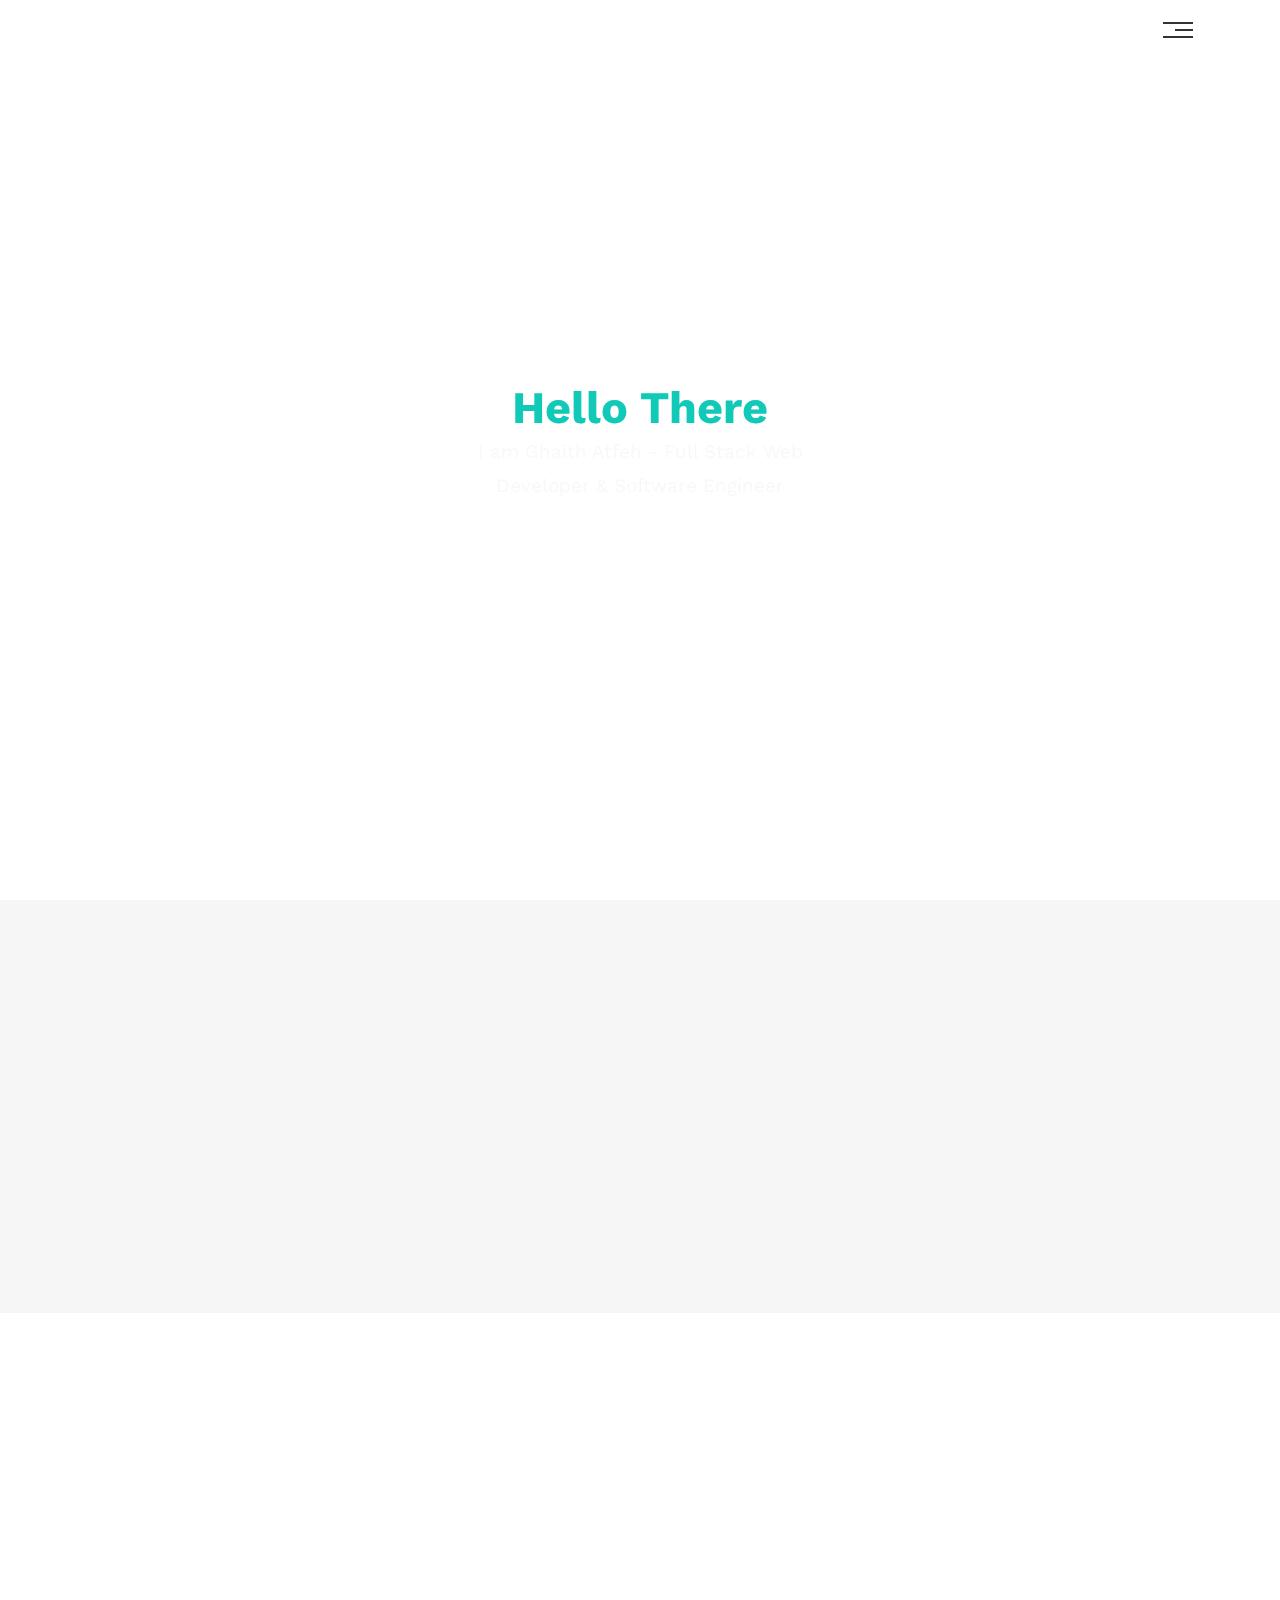
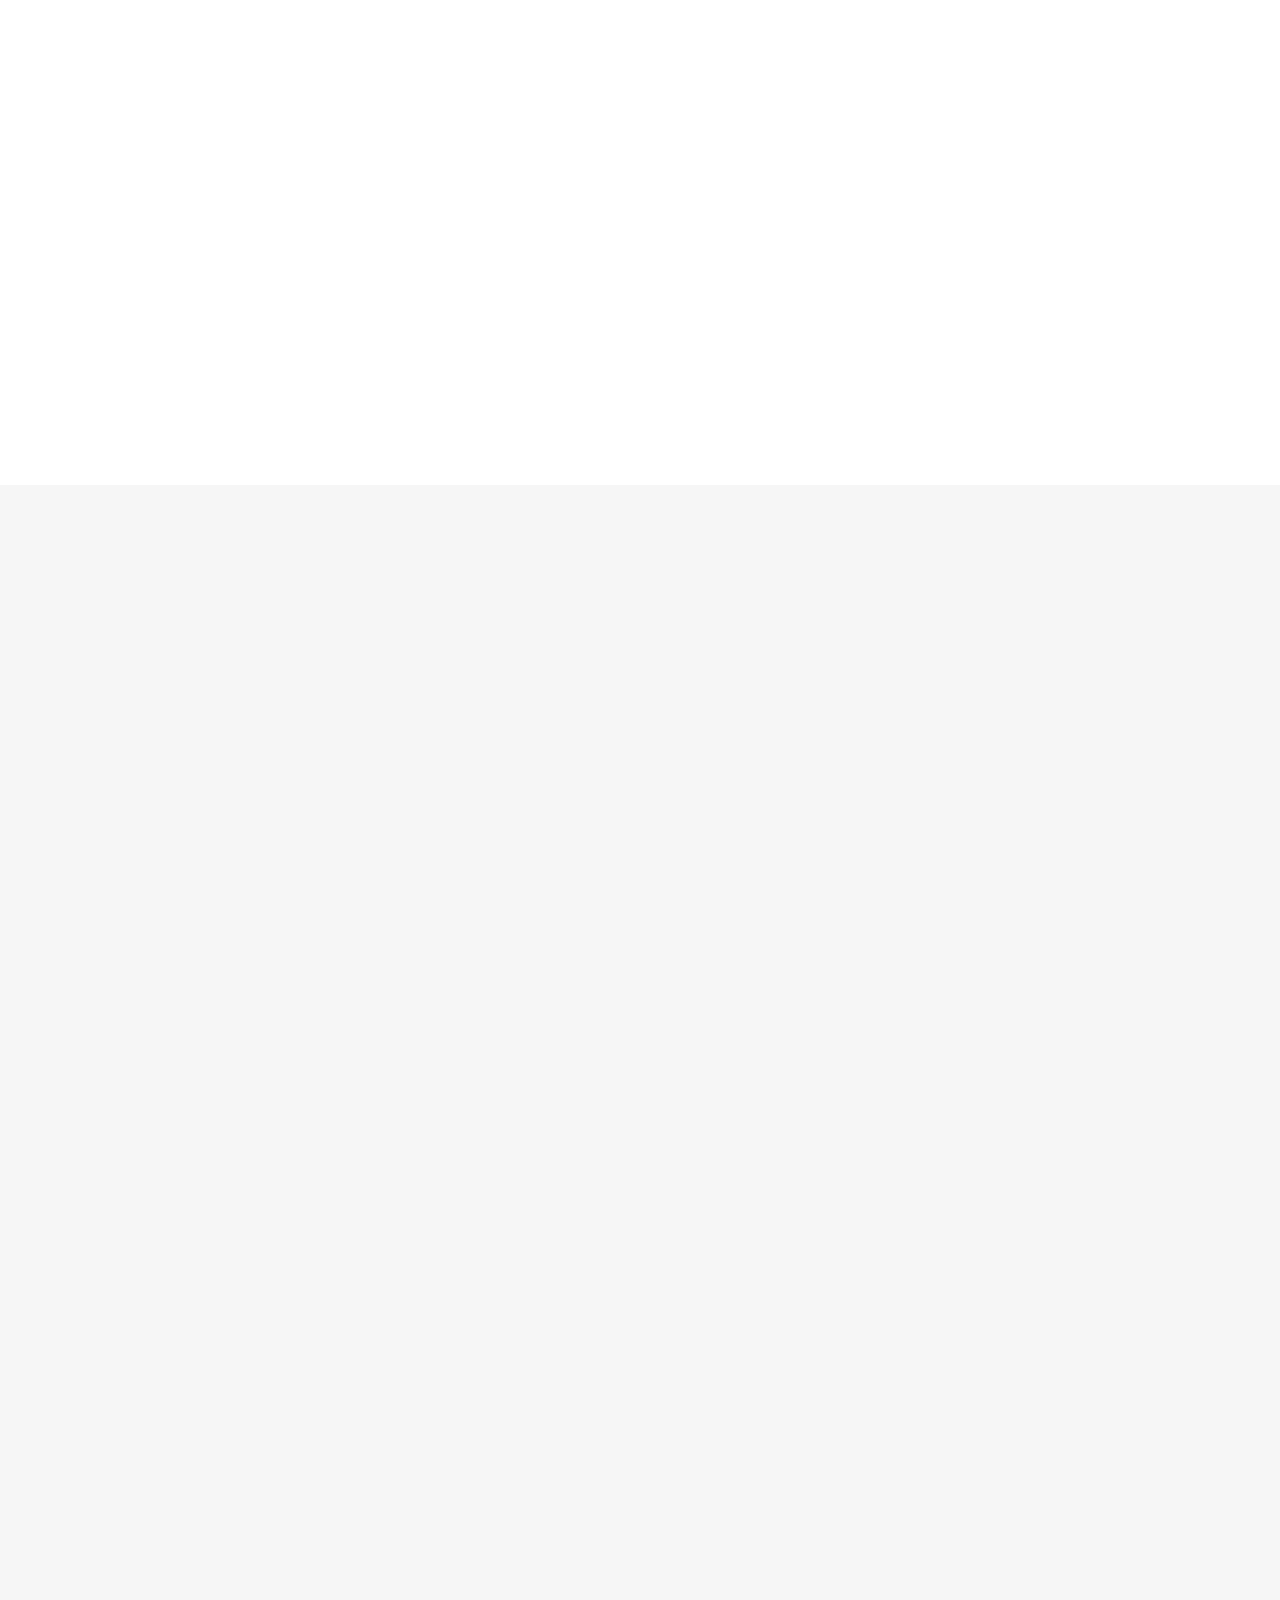
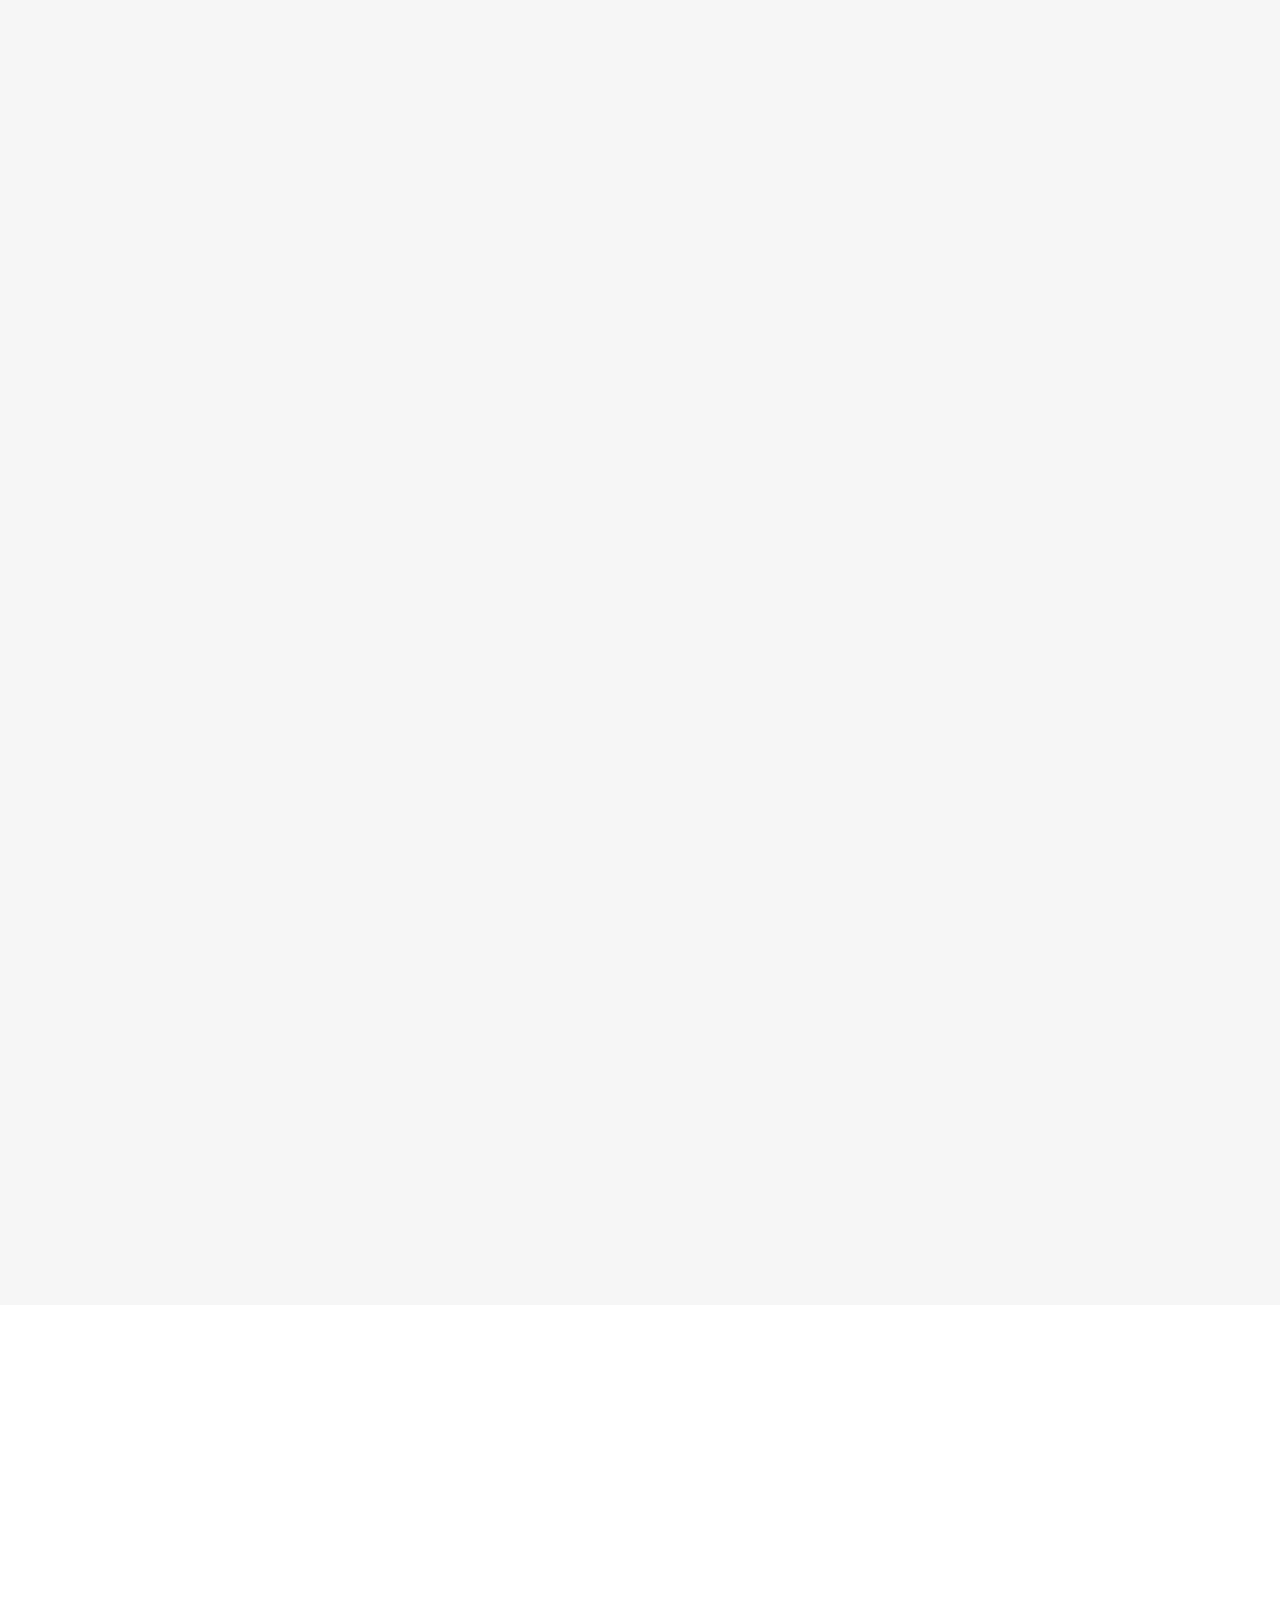
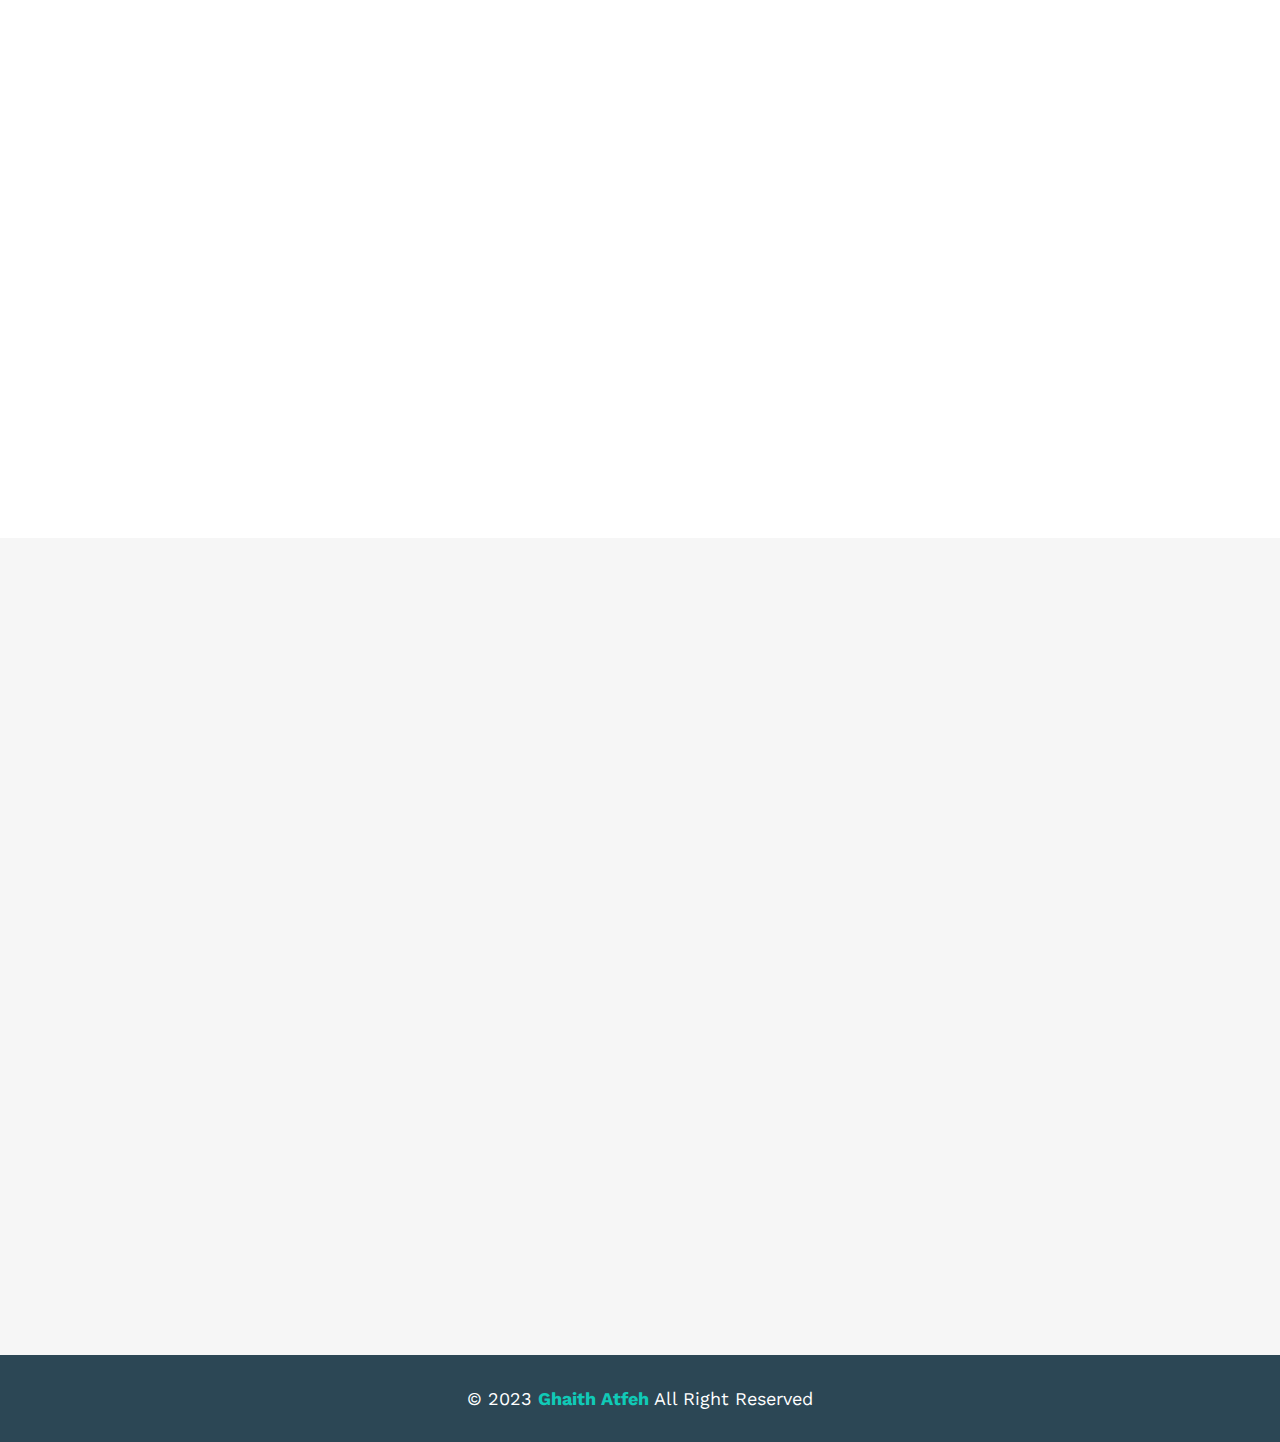
==== commit 36e91e86: "Add new projects to portfolio" ====
--- a/index.html
+++ b/index.html
@@ -178,12 +178,20 @@
             <h2 class="special-heading" data-aos="fade-up">Portfolio</h2>
             <p data-aos="fade-up" data-aos-delay="300">If you do it right, it will last forever.</p>
             <div class="portfolio-container" data-aos="zoom-in">
-                <a class="project" href="https://wasset-demo.ghaith-atfeh.tech/" target="_blank">
+                <a class="project" href="https://wasset-demo.ghaithatfeh.tech/" target="_blank">
                     <img src="images/wasset.png" alt="project image" />
                     <h3 style="font-family: 'Almarai', sans-serif;">منصة وسيط للأعمال المستقلة</h3>
                     <p>
                         Al Waseet is an Arab platform that helps business owners to access the best
                         professional freelance workers to contract with them to do business and projects online.
+                    </p>
+                </a>
+                <a class="project" href="https://historyrevealed.ghaithatfeh.tech/" target="_blink">
+                    <img src="images/ancestry.png" alt="project image" style="height: 285px; object-fit: contain; background-color: #f6f6f6;"/>
+                    <h3>Ancestry App</h3>
+                    <p>
+                        A web application for mobiles and tablets built for an art event in Canada to view paintings and scan them to convert them to 3D objects.
+                        I built it with Vue.js and uploaded it to AWS.
                     </p>
                 </a>
                 <a class="project" href="https://iqch.org" target="_blank">
@@ -203,21 +211,37 @@
                         JavaScript and Jquery in Frontend, PHP and mySQL in Backend.
                     </p>
                 </a>
-                <a class="project" href="https://money-management.ghaith-atfeh.tech/" target="_blank">
+                <a class="project" href="https://money-management.ghaithatfeh.tech/" target="_blank">
                     <img src="images/money-management.png" alt="project image" />
-                    <h3 style="font-family: 'Almarai', sans-serif;">Money Management System</h3>
+                    <h3>Money Management System</h3>
                     <p>
                         Light accounting web application for recording financial transactions (incoming - outcoming) and
                         giving chart reports, supports both English and Arabic
                         languages, developed using Yii2 Framework.
                     </p>
                 </a>
-                <a class="project" href="http://mmb-demo.ghaith-atfeh.tech/">
+                <a class="project" href="http://mmb-demo.ghaithatfeh.tech/" target="_blank">
                     <img src="images/portfolio3.jpg" alt="project image" />
                     <h3>Morsbach Maschinenbau GmbH</h3>
                     <p>
                         Website for a mechanical company, full control of the content through the dashboard, displaying
                         products and send orders, I designed and developed for the frontend and backend.
+                    </p>
+                </a>
+                <a class="project" href="https://offers-demo.ghaithatfeh.tech/" target="_blank">
+                    <img src="images/portfolio5.jpeg" alt="project image" />
+                    <h3>Offers Dashboard</h3>
+                    <p>
+                        This project involved creating a dashboard to manage and provide a RESTful API for a mobile application.
+                        It supports multiple roles and languages. developed using Laravel Framework.
+                    </p>
+                </a>
+                <a class="project" href="https://youbeeu.com.au/feed/all/" target="_blank">
+                    <img src="images/portfolio6.png" alt="project image" />
+                    <h3>YouBeeU</h3>
+                    <p>
+                        A social media platform. The platform is available on the web, iPhone, and Android devices. My main task was to build
+                        the APIs for everything related to feeds.
                     </p>
                 </a>
                 <a class="project" href="https://ghaithatfeh.github.io/kasper-template/" target="_blank">
@@ -232,7 +256,7 @@
                     <h3>Galaxy Chocolate Template</h3>
                     <p>
                         Template for Chocolate Factory, multi pages and responsive design, using
-                        HTML/CSS/Bootstrap 3/JavaScript.
+                        HTML, CSS, Bootstrap 3, JavaScript, and Jquery.
                     </p>
                 </a>
                 <!-- <a class="project" href="#" data-bs-toggle="modal" data-bs-target="#img-modal">
@@ -337,7 +361,7 @@
 
     <!-- start footer -->
     <div class="footer">
-        © 2021 <span>Ghaith Atfeh</span> All Right Reserved
+        © 2023 <span>Ghaith Atfeh</span> All Right Reserved
     </div>
     <!-- end footer -->
 
